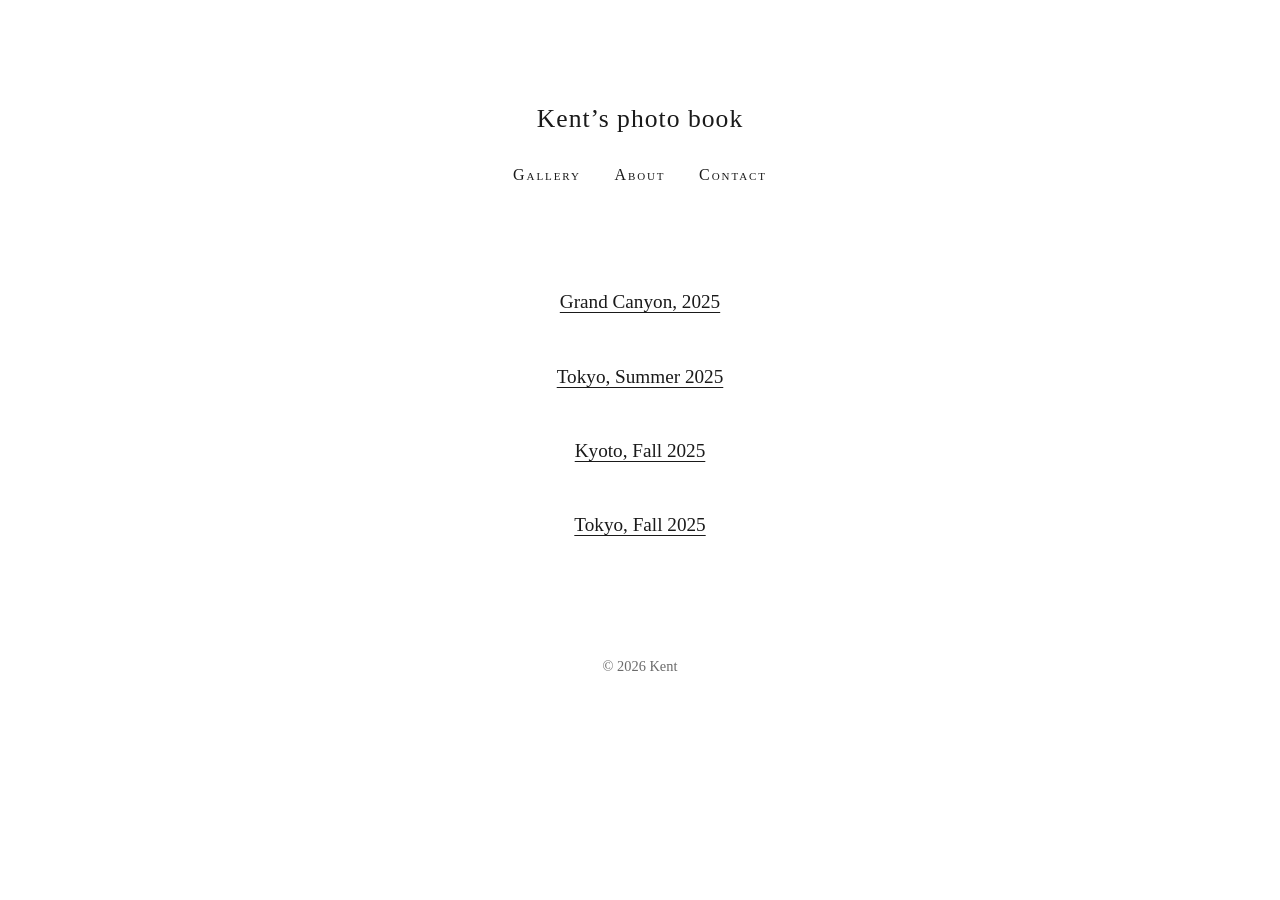
==== gallery.html @ 10fa5f6e "First website upload" ====
<!DOCTYPE html>
<html>
<head>
  <meta charset="UTF-8">
  <meta name="viewport" content="width=device-width">
  <title>Gallery — Kent’s photo book</title>
  <link rel="stylesheet" href="style.css">
</head>
<body>
  <header>
    <h1><a href="index.html">Kent’s photo book</a></h1>
    <nav>
      <a href="gallery.html">Gallery</a>
      <a href="about.html">About</a>
      <a href="contact.html">Contact</a>
    </nav>
  </header>

  <main>
    <!-- The gallery is now a table of contents — each set lives on
         its own page. class="sets" lets style.css space these links out. -->
    <p class="sets"><a href="grand-canyon.html">Grand Canyon, 2025</a></p>
    <p class="sets"><a href="tokyo-summer.html">Tokyo, Summer 2025</a></p>
    <p class="sets"><a href="kyoto.html">Kyoto, Fall 2025</a></p>
    <p class="sets"><a href="tokyo-fall.html">Tokyo, Fall 2025</a></p>
  </main>

  <footer>&copy; 2026 Kent</footer>
</body>
</html>
---- style.css ----
/* CSS = styling rules. Pattern:
     selector { property: value; }
   Like a dict applied to every matching tag:
     body → the whole page, p → every paragraph,
     .caption → anything with class="caption"          */

body {
  font-family: "Times New Roman", Times, serif;
  color: #1a1a1a;              /* near-black, softer than pure #000 */
  background: #fff;
  max-width: 720px;            /* comfortable reading column */
  margin: 0 auto;              /* auto left/right = centered */
  padding: 5rem 1.5rem 3rem;   /* top, sides, bottom */
  font-size: 1.2rem;           /* base text size (1rem = 16px) */
  line-height: 1.7;
}

/* ---------- header: centered, like a book's title page ---------- */

header {
  text-align: center;
  margin-bottom: 6rem;
}

h1 {
  font-size: 1.6rem;
  font-weight: normal;
  letter-spacing: 0.04em;      /* slight tracking = quiet elegance */
}

h1 a { text-decoration: none; }

nav { margin-top: 1rem; }

nav a {
  font-size: 1rem;
  font-variant: small-caps;    /* GALLERY → ɢᴀʟʟᴇʀʏ, a classic serif touch */
  letter-spacing: 0.12em;
  margin: 0 0.9rem;
  text-decoration: none;
}

nav a:hover { text-decoration: underline; }

/* ---------- links & text ---------- */

a {
  color: #1a1a1a;
  text-underline-offset: 4px;          /* underline sits lower, less cramped */
  text-decoration-thickness: 1px;      /* and thinner */
}

p { margin-bottom: 1.4rem; }

h2 {                           /* set titles like "Grand Canyon, 2025" */
  font-size: 1.4rem;
  font-weight: normal;
  text-align: center;
  letter-spacing: 0.03em;
  margin: 0 0 3rem;
}

/* ---------- photos ---------- */

/* Photos stay inside the column and are never taller than the screen,
   so every shot is fully visible without scrolling. */
img {
  max-width: 100%;
  max-height: 82vh;            /* 82% of the viewport height */
  width: auto;                 /* within those limits, keep natural */
  height: auto;                /*   proportions */
  display: block;
  margin: 4.5rem auto;         /* breathing room; auto = centered */
}

.caption {                     /* the note under each photo */
  font-size: 1rem;
  font-style: italic;
  color: #6b6b6b;
  text-align: center;
  max-width: 34rem;            /* captions a bit narrower than body text */
  margin: -3.4rem auto 4.5rem; /* pulled up snug under its photo */
}

/* ---------- page furniture ---------- */

hr {                           /* divider: a short centered dash */
  border: none;
  border-top: 1px solid #999;
  width: 3rem;
  margin: 5rem auto;
}

blockquote {                   /* the Oogway quote */
  margin: 3rem auto;
  max-width: 34rem;
  text-align: center;
  font-style: italic;
  color: #444;
}

.sets {                        /* the gallery's table of contents */
  text-align: center;
  margin-bottom: 2.6rem;
}

.next {                        /* the "Next: ..." link at a set's end */
  text-align: center;
  margin-top: 5rem;
}

.cover { text-align: center; } /* used on the home page */

.snug { margin-top: 1rem; }    /* an image that hugs whatever is above it */

footer {
  text-align: center;
  margin-top: 7rem;
  font-size: 0.9rem;
  color: #6b6b6b;
}

/* ---------- contact form ---------- */

form {
  max-width: 30rem;            /* a narrower column feels more intentional */
  margin: 3rem auto 0;
  text-align: left;
}

label { display: block; margin-top: 1.5rem; margin-bottom: 0.3rem; }

input, textarea {
  display: block;
  width: 100%;
  box-sizing: border-box;      /* width includes padding/border */
  font: inherit;               /* site font, not the browser default */
  padding: 0.55rem 0.7rem;
  border: 1px solid #bbb;
  background: #fff;
}

input:focus, textarea:focus { outline: 1px solid #1a1a1a; }

button {
  font: inherit;
  font-variant: small-caps;
  letter-spacing: 0.12em;
  margin-top: 2rem;
  padding: 0.5rem 2.5rem;
  border: 1px solid #1a1a1a;
  background: #fff;
  cursor: pointer;
}

button:hover { background: #1a1a1a; color: #fff; }  /* invert on hover */
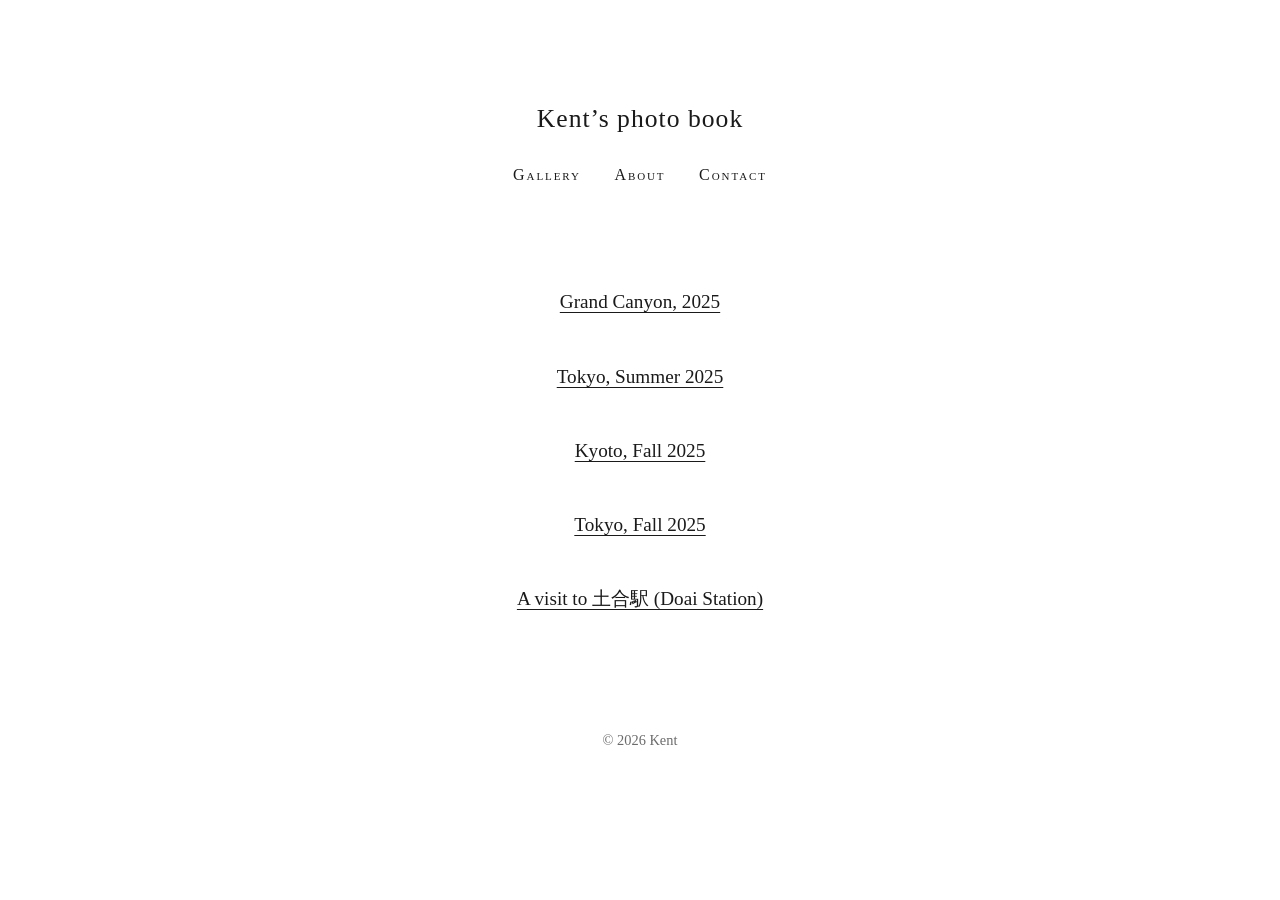
==== commit ed03981d: "Added Doai" ====
--- a/gallery.html
+++ b/gallery.html
@@ -23,6 +23,7 @@
     <p class="sets"><a href="tokyo-summer.html">Tokyo, Summer 2025</a></p>
     <p class="sets"><a href="kyoto.html">Kyoto, Fall 2025</a></p>
     <p class="sets"><a href="tokyo-fall.html">Tokyo, Fall 2025</a></p>
+    <p class="sets"><a href="doai.html">A visit to 土合駅 (Doai Station)</a></p>
   </main>
 
   <footer>&copy; 2026 Kent</footer>
